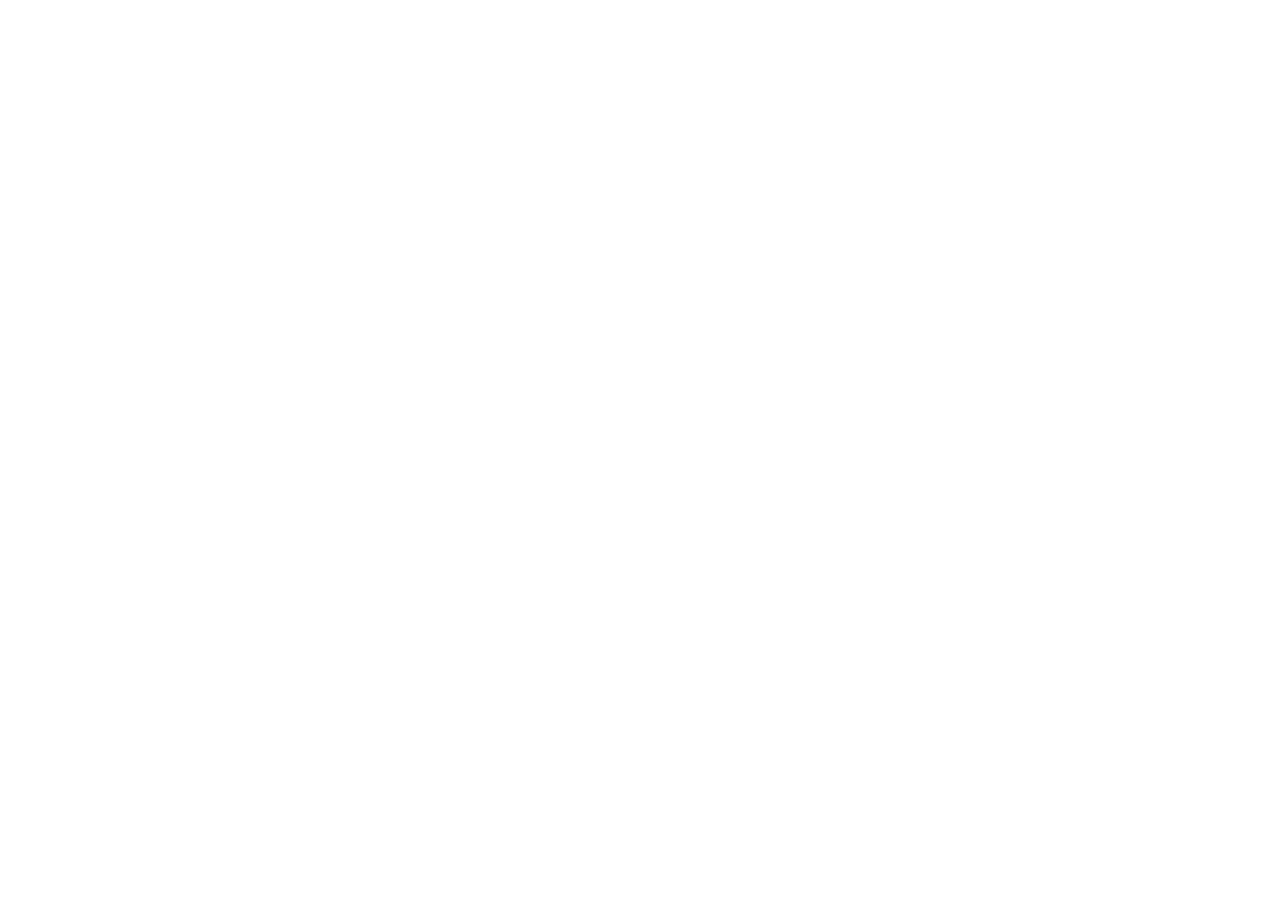
==== Игра.html @ 05eb6725 "Update Игра.html" ====
<!DOCTYPE html>
<html lang="en">
    <head class="Game">
        <!-- Generated by GameMaker:Studio http://www.yoyogames.com/gamemaker/studio -->
        <meta http-equiv="X-UA-Compatible" content="IE=edge" />
        <meta http-equiv="pragma" content="no-cache"/>
        <meta name="apple-mobile-web-app-capable" content="yes" />
        <meta name ="viewport" content="width=device-width, initial-scale=1.0, maximum-scale=1.0, user-scalable=0" />
        <meta name="apple-mobile-web-app-status-bar-style" content="black-translucent" />
        <meta charset="utf-8"/>

        <!-- Set the title bar of the page -->
        <title>Игра</title>

        <!-- Set the background colour of the document -->
        <style>
            body {
              margin: 0px;
              padding: 0px;
              border: 0px;
            }
            canvas {
                      image-rendering: optimizeSpeed;
                      -webkit-interpolation-mode: nearest-neighbor;
                      -ms-touch-action: none;
                      margin: 0px;
                      padding: 0px;
                      border: 0px;
            }
            :-webkit-full-screen #canvas {
                 width: 100%;
                 height: 100%;
            }
            div.gm4html5_div_class
            {
              margin: 10px;
              padding: 0px;
              padding-left: 700px;
              padding-top: 22px;
              background: url(img/Задний_план_Игры.jpg);
              background-size: 100%; 
            }
            /* START - Login Dialog Box */
            div.gm4html5_login
            {
                 padding: 20px;
                 position: absolute;
                 border: solid 2px #000000;
                 background-color: #404040;
                 color:#00ff00;
                 border-radius: 15px;
                 box-shadow: #101010 20px 20px 40px;
            }
            div.gm4html5_cancel_button
            {
                 float: right;
            }
            div.gm4html5_login_button
            {
                 float: left;
            }
            div.gm4html5_login_header
            {
                 text-align: center;
            }
            /* END - Login Dialog Box */
            :-webkit-full-screen {
               width: 100%;
               height: 100%;
            }
        </style>
    </head>

    <body>
        <div class="gm4html5_div_class" id="gm4html5_div_id">
            <!-- Create the canvas element the game draws to -->
            <canvas id="canvas" width="1024" height="768">
               <p>Your browser doesn't support HTML5 canvas.</p>
            </canvas>
        </div>

        <!-- Run the game code -->
        <script type="text/javascript" src="html5game/Project1.js?NUZZB=1969333673"></script>
    </body>
</html>
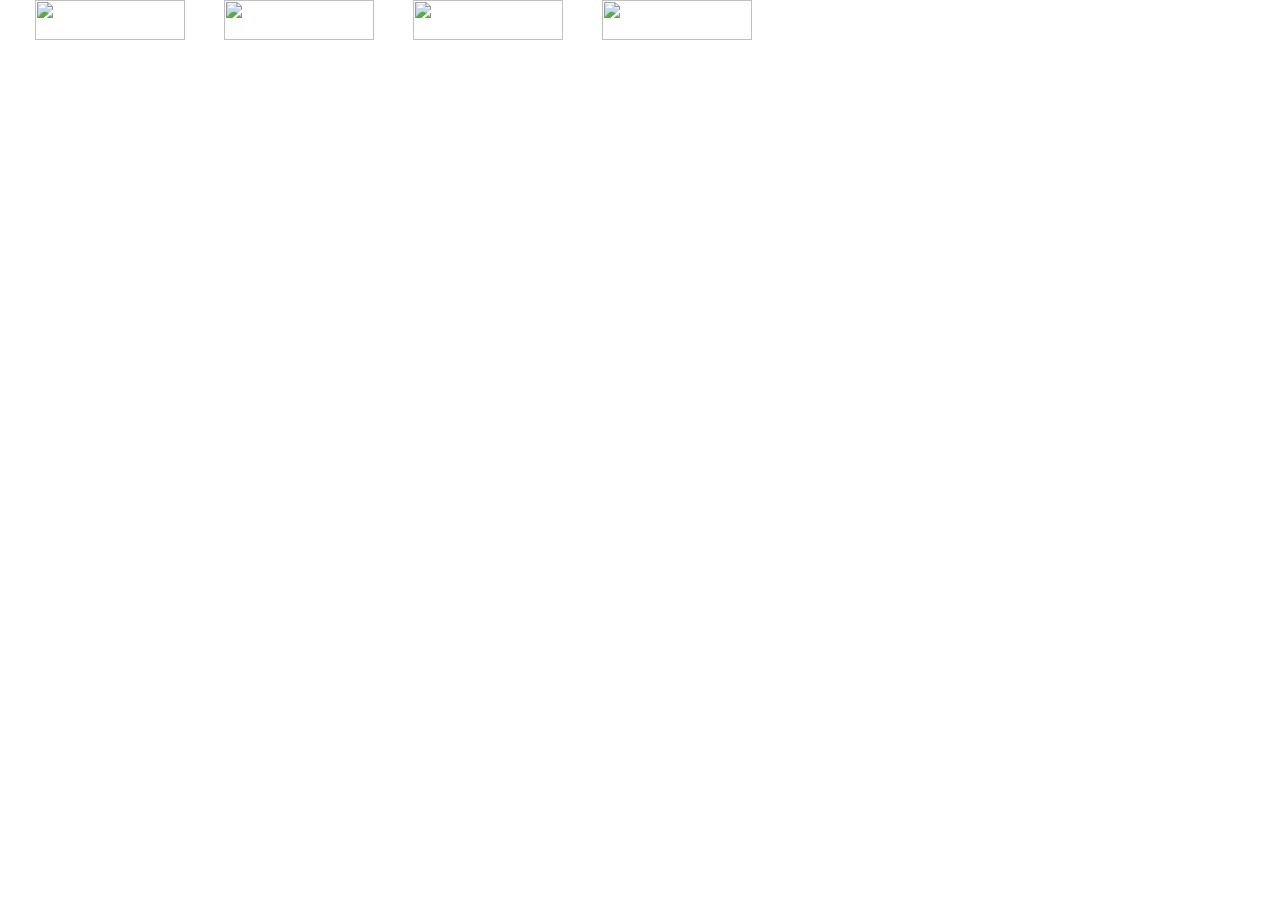
==== commit 20804653: "Update Игра.html" ====
--- a/Игра.html
+++ b/Игра.html
@@ -11,13 +11,36 @@
 
         <!-- Set the title bar of the page -->
         <title>Игра</title>
-
+<body class="Gsss">
+  <div class="Menu">
+  <link rel="stylesheet" type="text/css" href="style.css">
+  <a href="index.html"><img src="img/Главная.png" height=40px;
+     width=150px;
+    ></a>
+    <a href="Галерея.html"><img src="img/Галерея.png" height=40px;
+     width=150px;
+    ></a>
+   <a href="Игра.html"><img src="img/Игра.png" height=40px;
+     width=150px;
+    ></a>
+    <a href="Ты.html"><img src="img/Ты.png" height=40px;
+     width=150px;
+    ></a>
+  </div>
         <!-- Set the background colour of the document -->
         <style>
+        a {
+  padding-left: 35px;
+}
+        body.Gsss{
+          background: url(img/Задний_план_Игры.jpg)no-repeat center center fixed;
+              background-size: 100%; 
+        }
             body {
               margin: 0px;
               padding: 0px;
               border: 0px;
+             
             }
             canvas {
                       image-rendering: optimizeSpeed;
@@ -37,8 +60,7 @@
               padding: 0px;
               padding-left: 700px;
               padding-top: 22px;
-              background: url(img/Задний_план_Игры.jpg);
-              background-size: 100%; 
+              
             }
             /* START - Login Dialog Box */
             div.gm4html5_login
@@ -82,4 +104,5 @@
         <!-- Run the game code -->
         <script type="text/javascript" src="html5game/Project1.js?NUZZB=1969333673"></script>
     </body>
+  </body>
 </html>
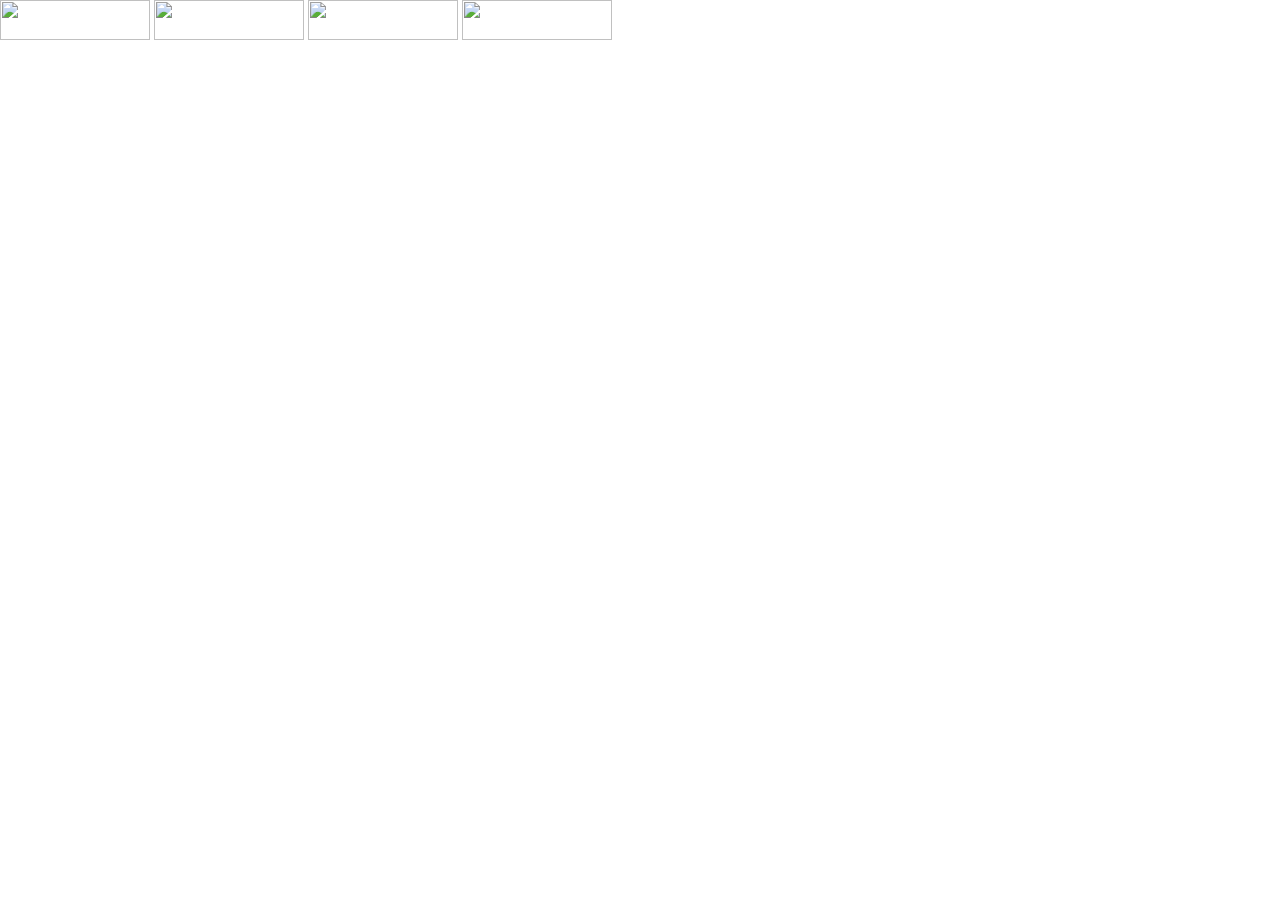
==== commit f34193bb: "Update Игра.html" ====
--- a/Игра.html
+++ b/Игра.html
@@ -29,9 +29,7 @@
   </div>
         <!-- Set the background colour of the document -->
         <style>
-        a {
-  padding-left: 35px;
-}
+
         body.Gsss{
           background: url(img/Задний_план_Игры.jpg)no-repeat center center fixed;
               background-size: 100%; 
@@ -60,6 +58,8 @@
               padding: 0px;
               padding-left: 700px;
               padding-top: 22px;
+              background: url(img/Задний_план_Игры.jpg)no-repeat center center fixed;
+              background-size: 100%; 
               
             }
             /* START - Login Dialog Box */
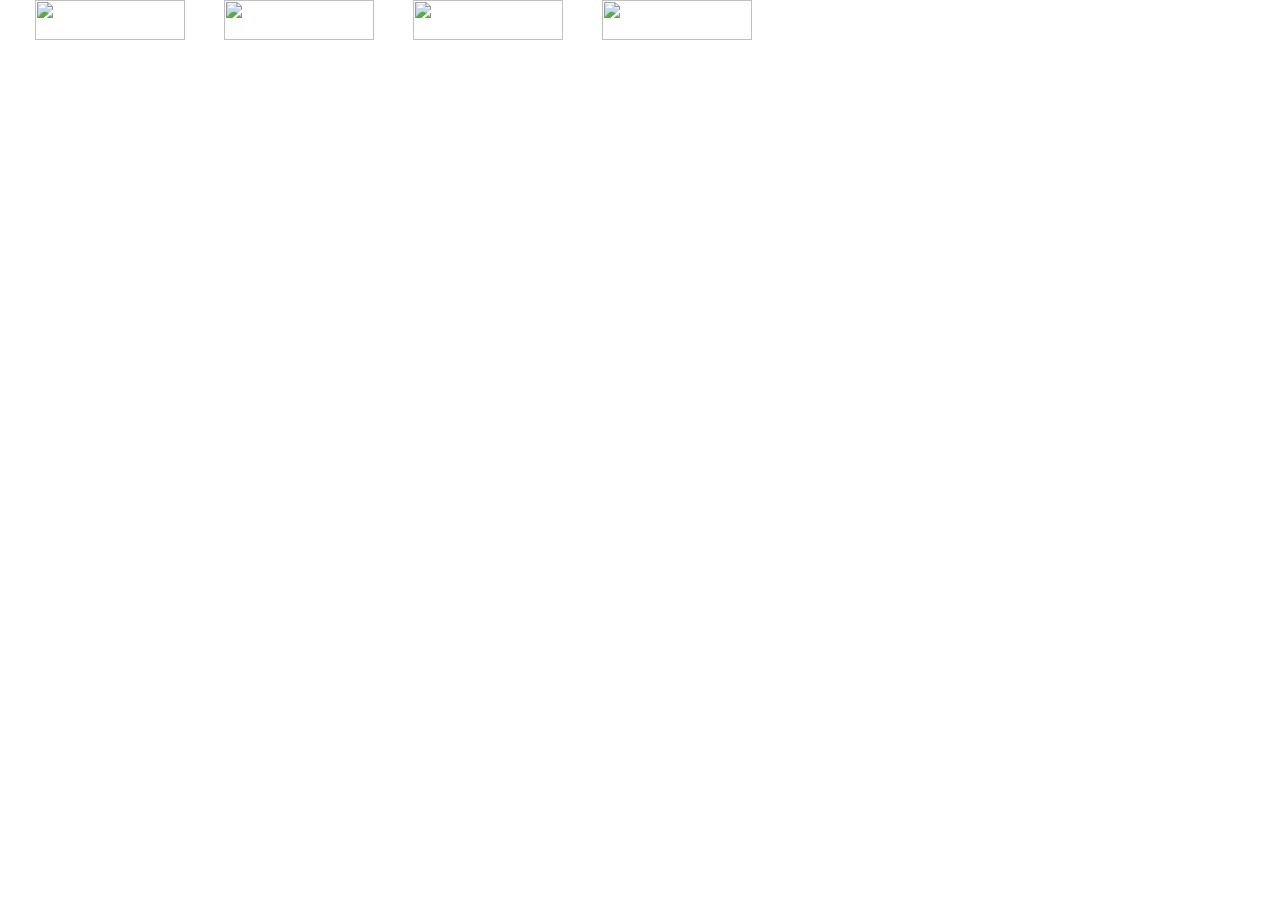
==== commit 17b29e72: "Update Игра.html" ====
--- a/Игра.html
+++ b/Игра.html
@@ -30,10 +30,10 @@
         <!-- Set the background colour of the document -->
         <style>
 
-        body.Gsss{
-          background: url(img/Задний_план_Игры.jpg)no-repeat center center fixed;
-              background-size: 100%; 
-        }
+        a {
+  padding-left: 35px;
+  padding-top: 2px;
+}
             body {
               margin: 0px;
               padding: 0px;
--- a/style.css
+++ b/style.css
@@ -0,0 +1,57 @@
+a {
+	padding-left: 35px;
+	padding-top: 2px;
+}
+body.glav {
+	background:url(img/Задний_план.png) no-repeat center center fixed;
+	background-size: 100%
+}
+h1 {
+	font-size: 14px;
+	width:900px;
+	color: #808080;
+}
+body.galer {
+	background:url(img/Галерея_задний.jpg) no-repeat center center fixed;
+	background-size: 100%
+}
+#slider	{
+	width: 1200px;
+	height: 200px;
+	border: 5px solid #800080;
+	margin: 50px auto;
+	overflow: hidden;
+}
+#polosa {
+	
+	width: 3300px;
+	position:  relative;
+	left: 0;
+	transition: all ease 1s; 
+}
+#polosa img {
+float: left;
+}
+#polosa::after {
+	content: "";
+	display: block;
+	clear: both;
+}
+
+
+#left_ {
+  display: block;
+  box-sizing: border-box;
+  margin: 0 auto;
+  padding: 8px;
+  width: 80%;
+  max-width: 200px;
+margin-left: 47%;
+  border-radius: 8px;
+  width: 100px;
+  height: 50px;
+  text-align: center;
+  text-decoration: none;
+  letter-spacing: 1px;
+  transition: all 0.3s ease-out;
+}